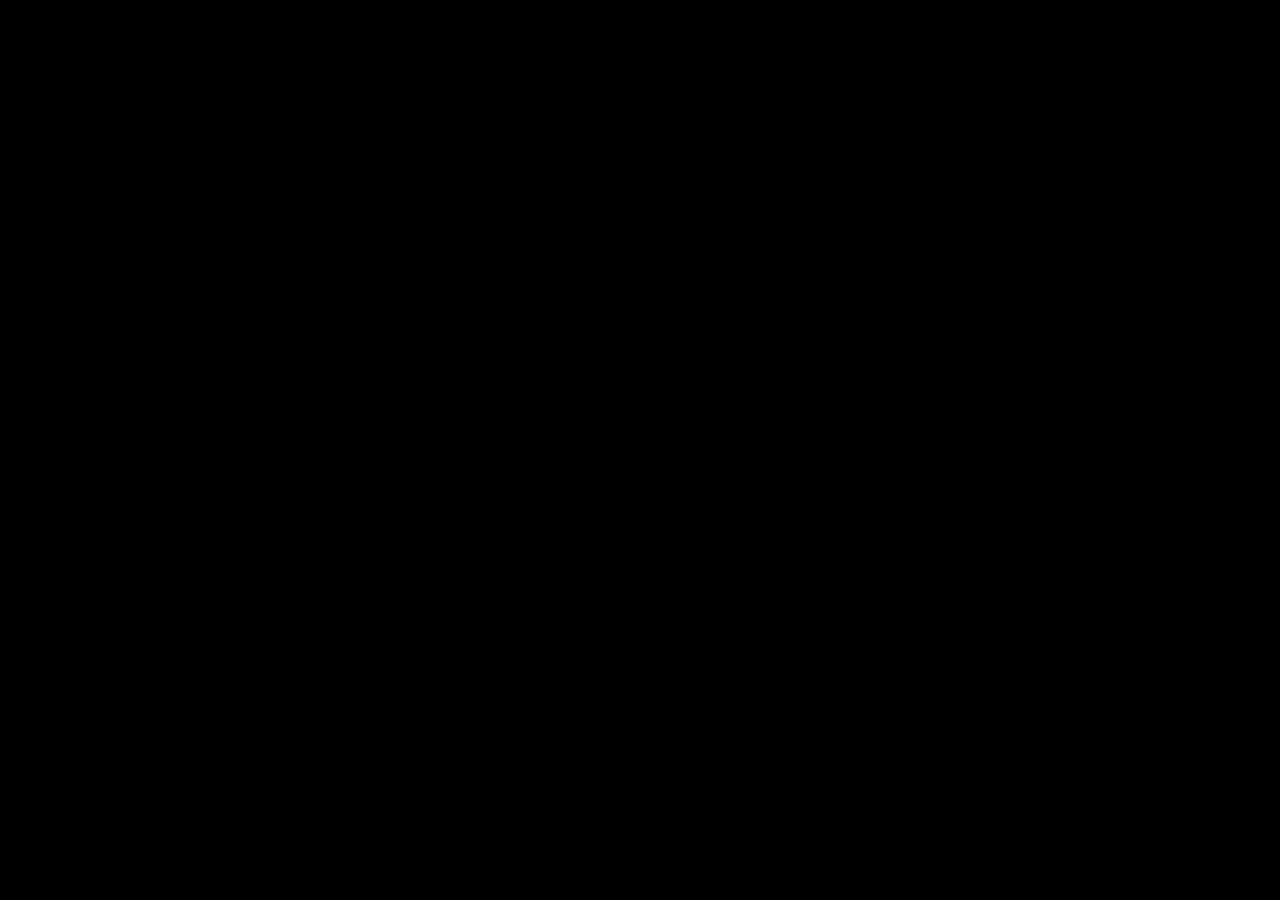
==== index.html @ fb636eb7 "🏕🍅 Checkpoint ./index.html:23906892/2047 ./style.css:23906892/4278" ====
<!DOCTYPE html>
<html lang="en">
  <head>
    <!--
      This is the page head - it contains info the browser uses to display the page
      You won't see what's in the head in the page
      Scroll down to the body element for the page content
    -->

    <meta charset="utf-8" />
    <meta name="viewport" content="width=device-width, initial-scale=1" />
    <link rel="icon" href="https://glitch.com/favicon.ico" />

    <!-- 
      This is an HTML comment
      You can write text in a comment and the content won't be visible in the page
    -->

    <title>Hello World!</title>

    <!-- Meta tags for SEO and social sharing -->
    <link rel="canonical" href="https://glitch-hello-website.glitch.me/" />
    <meta
      name="description"
      content="A simple website, built with Glitch. Remix it to get your own."
    />
    <meta name="robots" content="index,follow" />
    <meta property="og:title" content="Hello World!" />
    <meta property="og:type" content="article" />
    <meta property="og:url" content="https://glitch-hello-website.glitch.me/" />
    <meta
      property="og:description"
      content="A simple website, built with Glitch. Remix it to get your own."
    />
    <meta
      property="og:image"
      content="https://cdn.glitch.com/605e2a51-d45f-4d87-a285-9410ad350515%2Fhello-website-social.png?v=1616712748147"
    />
    <meta name="twitter:card" content="summary" />

    <!-- Import the webpage's stylesheet -->
    <link rel="stylesheet" href="/style.css" />

    <!-- Import the webpage's javascript file -->
    <script src="/script.js" defer></script>
  <body>
    
    
    </body>
</html>
---- style.css ----
body{
  background-color: black;
}
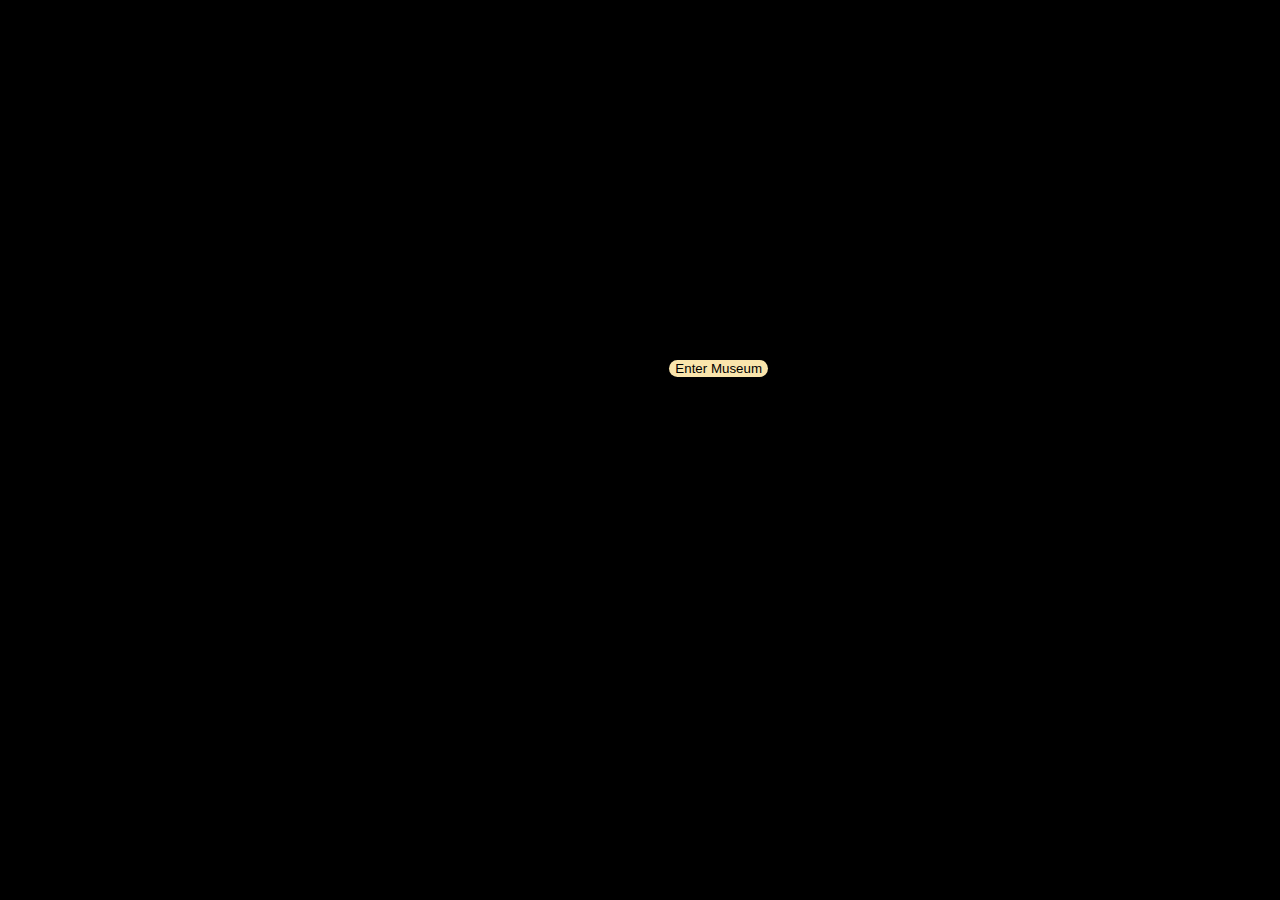
==== commit 03947188: "⏳🚆 Checkpoint ./index.html:23906892/1160 ./style.css:23906892/316" ====
--- a/index.html
+++ b/index.html
@@ -1,6 +1,5 @@
 <!DOCTYPE html>
 <html lang="en">
-  <head>
     <!--
       This is the page head - it contains info the browser uses to display the page
       You won't see what's in the head in the page
@@ -16,26 +15,7 @@
       You can write text in a comment and the content won't be visible in the page
     -->
 
-    <title>Hello World!</title>
 
-    <!-- Meta tags for SEO and social sharing -->
-    <link rel="canonical" href="https://glitch-hello-website.glitch.me/" />
-    <meta
-      name="description"
-      content="A simple website, built with Glitch. Remix it to get your own."
-    />
-    <meta name="robots" content="index,follow" />
-    <meta property="og:title" content="Hello World!" />
-    <meta property="og:type" content="article" />
-    <meta property="og:url" content="https://glitch-hello-website.glitch.me/" />
-    <meta
-      property="og:description"
-      content="A simple website, built with Glitch. Remix it to get your own."
-    />
-    <meta
-      property="og:image"
-      content="https://cdn.glitch.com/605e2a51-d45f-4d87-a285-9410ad350515%2Fhello-website-social.png?v=1616712748147"
-    />
     <meta name="twitter:card" content="summary" />
 
     <!-- Import the webpage's stylesheet -->
@@ -45,6 +25,9 @@
     <script src="/script.js" defer></script>
   <body>
     
+    <button id = "start">
+      Enter Museum
+    </button>
     
     </body>
 </html>
--- a/style.css
+++ b/style.css
@@ -1,3 +1,19 @@
+:root{
+  --lightRed: 8EE4AF
+  --red: 
+}
+
+
 body{
   background-color: black;
+}
+
+#start{
+  background-color: #fae5ac;
+  border: none;
+  border-radius: 10px;
+  position: absolute;
+  top:40%;
+  right:40%;
+  
 }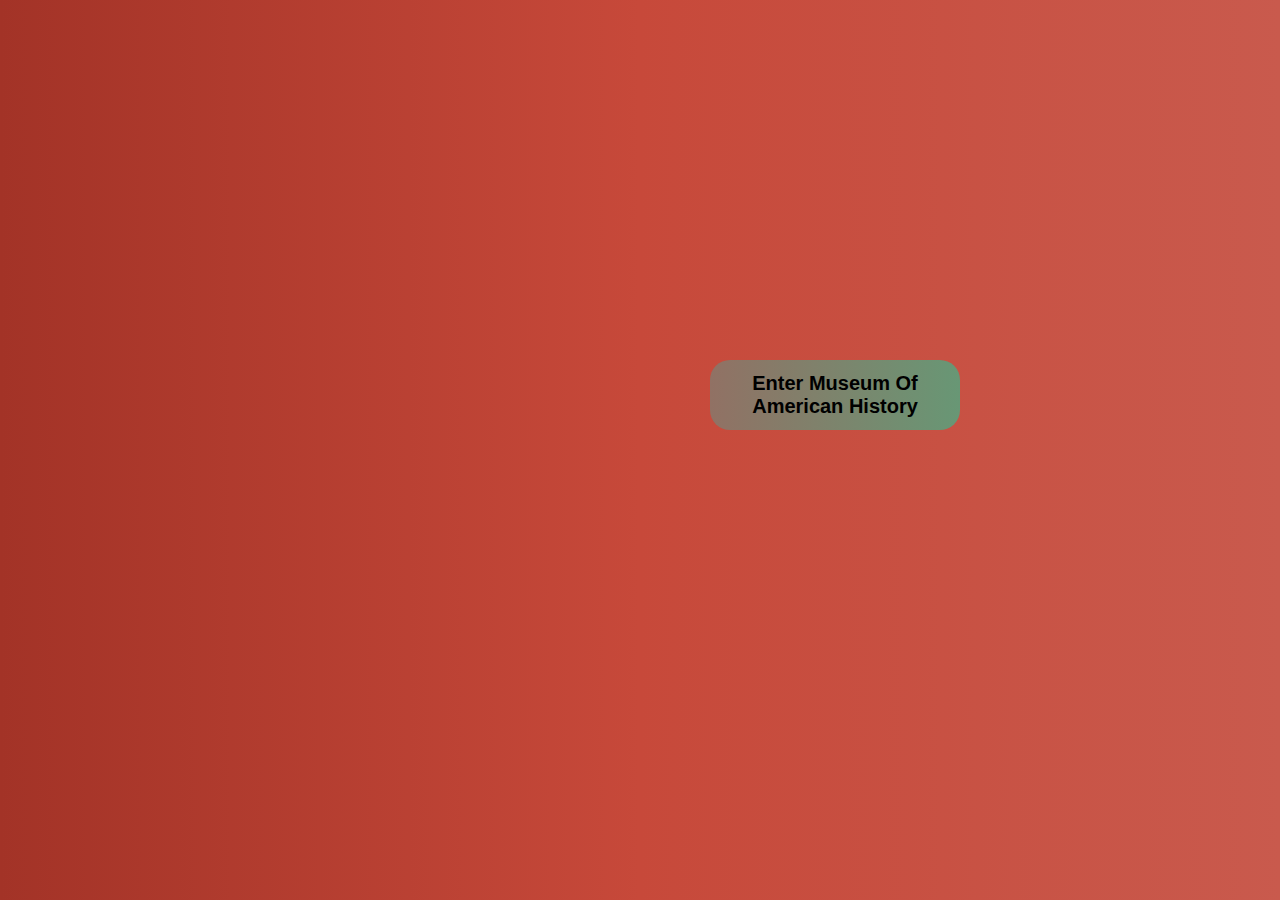
==== commit 628abd63: "📊💡 Checkpoint ./style.css:23906892/185 ./index.html:23906892/23" ====
--- a/index.html
+++ b/index.html
@@ -25,8 +25,8 @@
     <script src="/script.js" defer></script>
   <body>
     
-    <button id = "start">
-      Enter Museum
+    <button id = "start" >
+      Enter Museum Of American History
     </button>
     
     </body>
--- a/style.css
+++ b/style.css
@@ -1,19 +1,25 @@
 :root{
-  --lightRed: 8EE4AF
-  --red: 
+  --lightRed: #C7493A;
+  --red: #A33327;
+  --green: #689775;
+  --brown: #917164;
+  --lightBrown: #AD8174;
 }
 
 
 body{
-  background-color: black;
+  background-image: linear-gradient(to right, var(--red), var(--lightRed), #c95a4d);
 }
 
 #start{
-  background-color: #fae5ac;
+  background-image: linear-gradient(to left, var(--green), var(--brown));
   border: none;
-  border-radius: 10px;
+  border-radius: 20px;
   position: absolute;
   top:40%;
-  right:40%;
-  
+  right:25%;
+  width: 250px;
+  height: 70px;
+  font-weight: bold;
+  font-size: 20px;
 }